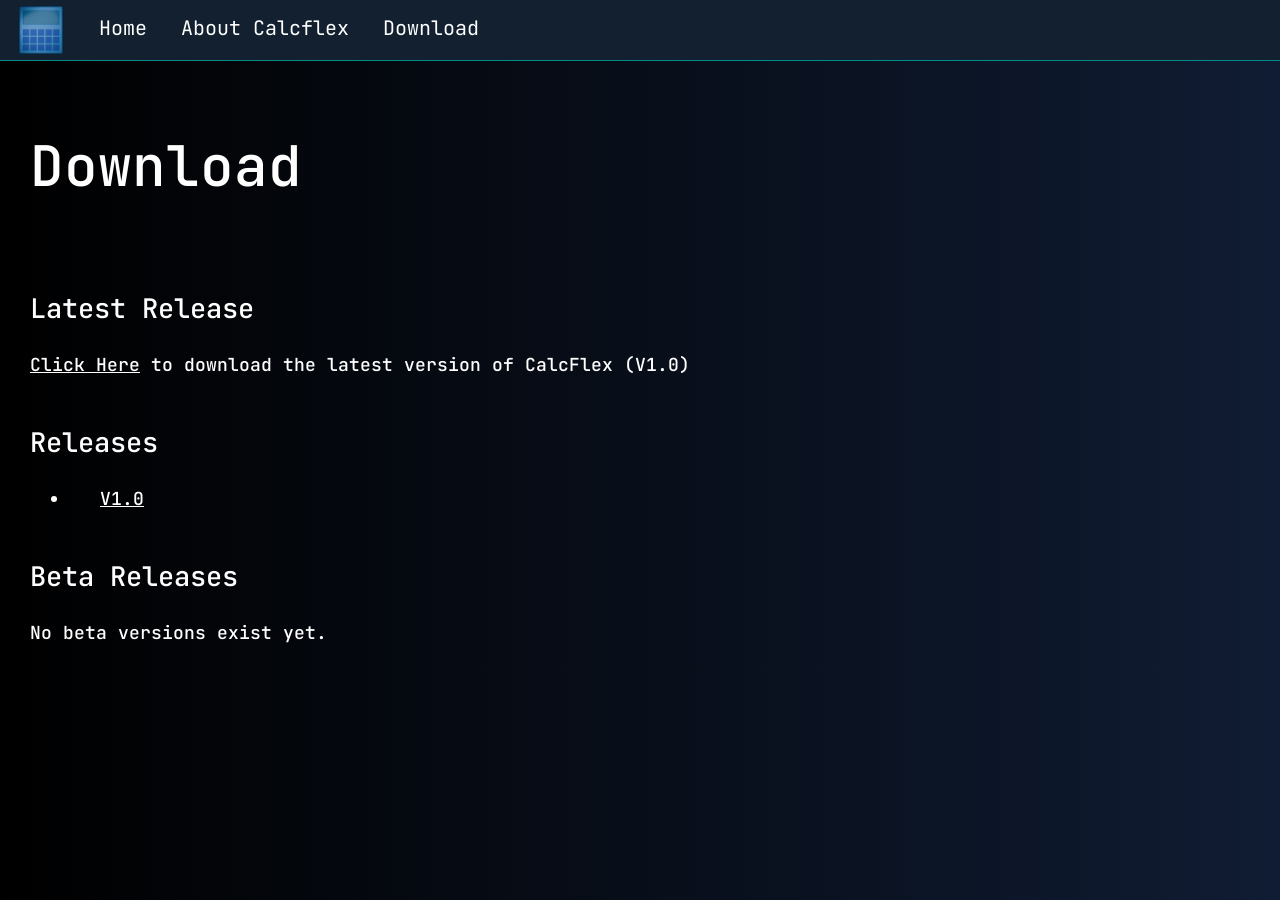
==== download.html @ 7392b988 "Add files via upload" ====
<!DOCTYPE html>
<html lang="en">
<head>
    <meta charset="UTF-8">
    <meta name="viewport" content="width=device-width, initial-scale=1.0">
    <title>Calcflex</title>
    <link rel="stylesheet" href="style.css">
    <link href='https://fonts.googleapis.com/css?family=JetBrains Mono' rel='stylesheet'>
</head>
<body>
    <header>
        <nav>
            <div class="navbar">
                <img src="Res/Icon.png">
                <a href="index.html">Home</a>
                <a href="about.html">About Calcflex</a>
                <a href="download.html">Download</a>
            </div> 
        </nav>
    </header>

    <main>
        <h1>Download</h1>
        <h2>Latest Release</h2>
        <p><a href="https://github.com/CodeCraftingMC/calculator/releases/tag/V1.0">Click Here</a> to download the latest version of CalcFlex (V1.0)</p>

        <h2>Releases</h2>
        <ul>
            <li><a href="https://github.com/CodeCraftingMC/calculator/releases/tag/V1.0">V1.0</a></li>
        </ul>

        <h2>Beta Releases</h2>
        <p>No beta versions exist yet.</p>
    </main>
    
</body>
</html>
---- style.css ----
body{
    font-family: 'JetBrains Mono';
    margin: 0;
    padding: 0;
    background-image: linear-gradient(to right, black, #101c33);
    color: white;
}

.navbar{
  display: flex;
  align-items: right;
  background-color: #122030;
  border-bottom: 1px solid darkcyan; 
}   

.navbar img {
    height: 50px;
    padding: 5px 16px;
}

.navbar a{
    text-decoration: none;
    font-size: 20px;
    padding: 14px 16px;
    color: white;
    border: 1px solid transparent;
}

.navbar a:hover{
    border: 1px solid #00ffff;
}

.team-list img {
    height: 32px;
    border-radius: 50%;
    border: 2px darkcyan solid;
}

.team-list li,
.team-list li a {
    display: flex;
    align-items: center;
    gap: 10px;
}

h1{
    color: white;
    font-size: 56px;
    font-weight: 500;
    padding: 30px;
}

h2{
    font-size: 27px;
    font-weight: 500;
    padding-top: 20px;
    padding-bottom: 5px;
    padding-left: 30px;
}

h3{
    font-size: 20px;
    font-weight: 500;
    padding: 0px 30px;
}

p{
    font-size: 18px;
    font-weight: 500;

    padding-bottom: 5px;
    padding-left: 30px;
}

ul li{
    font-size: 18px;
    font-weight: 500;

    padding-bottom: 5px;
    padding-left: 30px;
}

ul{
    padding-left: 70px;
}

a{
    color: white;

}

.corner-img{
    position: fixed;
    bottom: 0;
    right: 0; 
    width: 100px;
    height: auto;
    z-index: 1000;
}
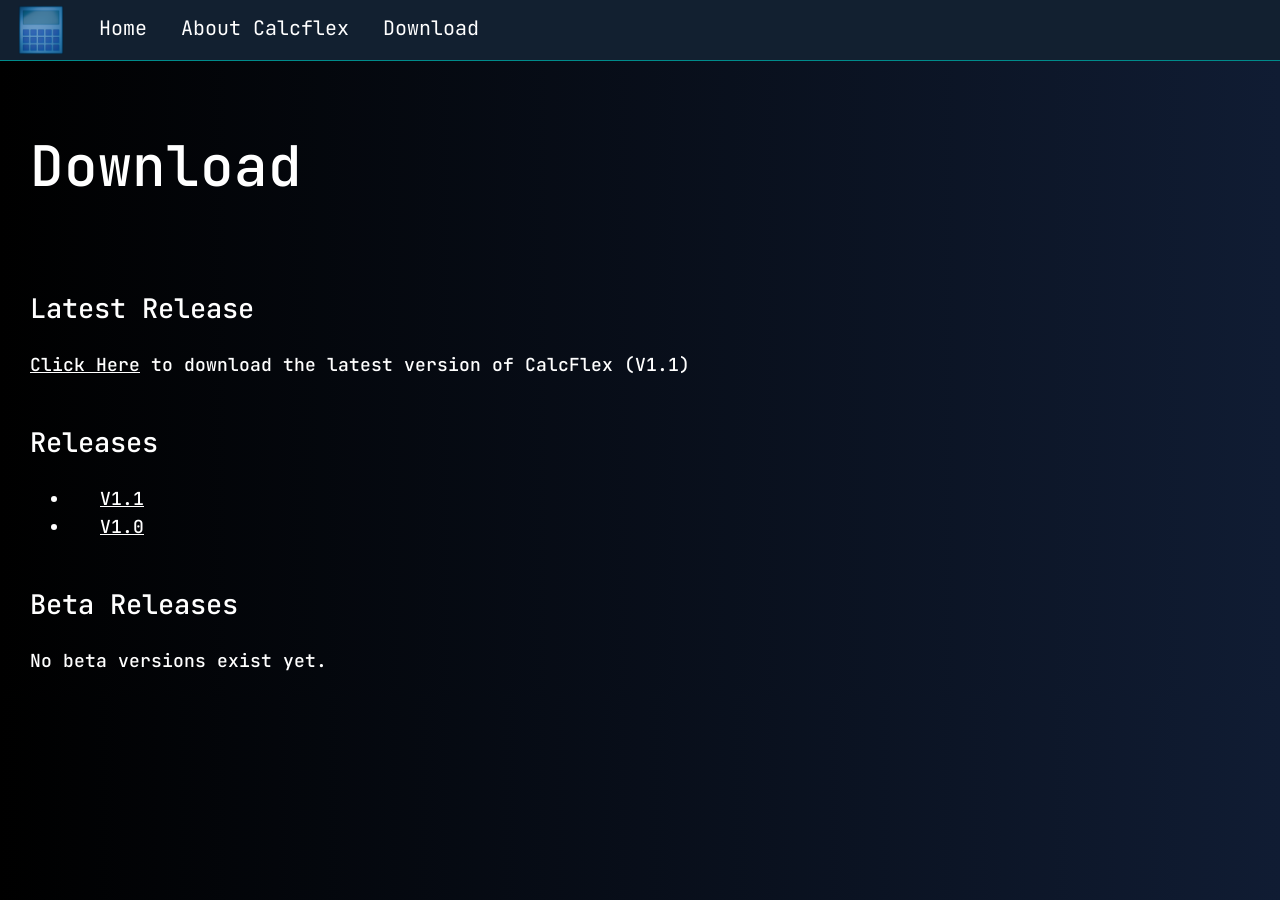
==== commit 7e9cc0f7: "Version 1.1 Update" ====
--- a/download.html
+++ b/download.html
@@ -22,10 +22,11 @@
     <main>
         <h1>Download</h1>
         <h2>Latest Release</h2>
-        <p><a href="https://github.com/CodeCraftingMC/calculator/releases/tag/V1.0">Click Here</a> to download the latest version of CalcFlex (V1.0)</p>
+        <p><a href="https://github.com/CodeCraftingMC/calculator/releases/tag/V1.1">Click Here</a> to download the latest version of CalcFlex (V1.1)</p>
 
         <h2>Releases</h2>
         <ul>
+            <li><a href="https://github.com/CodeCraftingMC/calculator/releases/tag/V1.1">V1.1</a></li>
             <li><a href="https://github.com/CodeCraftingMC/calculator/releases/tag/V1.0">V1.0</a></li>
         </ul>
 
@@ -34,4 +35,5 @@
     </main>
     
 </body>
-</html>+
+</html>
